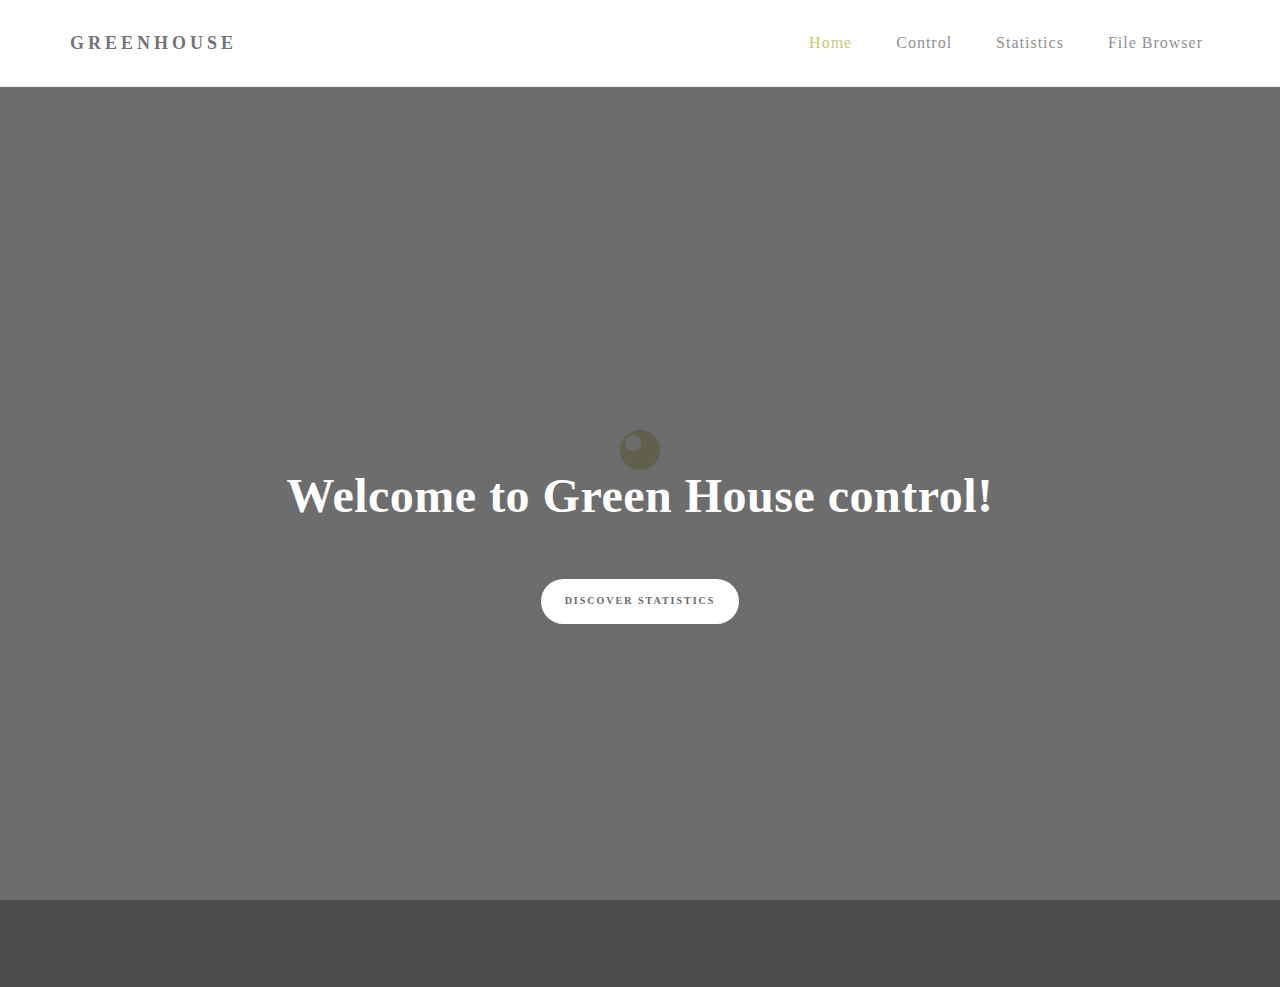
==== index.htm @ d42dc7f5 "1) new button for search a file 2) fixed issues with browser 3) adopted dimension of browser (for de" ====
<!DOCTYPE html>
<html lang="en">
<head>

<meta charset="UTF-8">
<meta http-equiv="X-UA-Compatible" content="IE=Edge">
<meta name="description" content="">
<meta name="keywords" content="">
<meta name="author" content="">
<meta name="viewport" content="width=device-width, initial-scale=1, maximum-scale=1">

<title>Home</title>

<link rel="stylesheet" href="css/bootstrap.min.css">
<link rel="stylesheet" href="css/font-awesome.min.css">

<!-- Main css -->
<link rel="stylesheet" href="css/style.css">

</head>
<body>

<!-- PRE LOADER -->

<div class="preloader">
     <div class="sk-spinner sk-spinner-wordpress">
          <span class="sk-inner-circle"></span>
     </div>
</div>

<!-- Navigation section  -->

<div class="navbar navbar-default navbar-static-top" role="navigation">
     <div class="container">

          <div class="navbar-header">
               <button class="navbar-toggle" data-toggle="collapse" data-target=".navbar-collapse">
                    <span class="icon icon-bar"></span>
                    <span class="icon icon-bar"></span>
                    <span class="icon icon-bar"></span>
               </button>
               <a href="index.htm" class="navbar-brand">GreenHouse</a>
          </div>
          <div class="collapse navbar-collapse">
               <ul class="nav navbar-nav navbar-right">
                    <li class="active"><a href="index.htm">Home</a></li>
                    <li><a href="control.htm">Control</a></li>
                    <li><a href="stat.htm">Statistics</a></li>
                    <li><a href="browse.htm">File Browser</a></li>
               </ul>
          </div>

  </div>
</div>

<!-- Home Section -->

<section id="home" class="main-home parallax-section">
     <div class="overlay-home"></div>
     <div id="particles-js"></div>
     <div class="container">
          <div class="row">
               <div class="col-md-12 col-sm-12">
                    <h1>Welcome to Green House control!</h1>
                    <a href="stat.htm" class="smoothScroll btn btn-default">Discover Statistics</a>
               </div>
          </div>
     </div>
</section>

<!-- Back top -->
<a href="#back-top" class="go-top"><i class="fa fa-angle-up"></i></a>

<!-- SCRIPTS -->
<script src="js/jquery.js"></script>
<script src="js/bootstrap.min.js"></script>
<script src="js/app.js"></script>
<script src="js/jquery.parallax.js"></script>
<script src="js/smoothscroll.js"></script>
<script src="js/custom.js"></script>

</body>
</html>
---- css/style.css ----
/*

Template 2085 GreenHouse

http://www.tooplate.com/view/2085-neuron

*/

body {
		background: #ffffff;
    font-family: 'Lora', serif;
    font-style: normal;
		font-weight: 300;
    overflow-x: hidden;
}


/*---------------------------------------
    Typorgraphy              
-----------------------------------------*/

h1,h2,h3,h4,h5,h6 {
  font-family: 'Merriweather', serif;
  font-style: normal;
  font-weight: bold;
  letter-spacing: 0.5px;
}

h1 {
    font-size: 48px;
    padding-bottom: 14px;
    margin-bottom: 0px;
}

h2 {
  font-size: 32px;
}

h2,h3 {
  padding-bottom: 6px;
}

h3 {
  font-size: 26px;
}

h4 {
  color: #666;
  font-size: 12px;
  font-weight: normal;
  letter-spacing: 2px;
}

p {
    color: #777;
    font-size: 15px;
    font-weight: 300;
    line-height: 26px;
    letter-spacing: 0.2px;
}

.btn-success:focus {
  background-color: #000;
  border-color: transparent;
}


/*---------------------------------------
    General               
-----------------------------------------*/

html{
  -webkit-font-smoothing: antialiased;
}

a {
  color: #4d638c;
  -webkit-transition: 0.5s;
  -o-transition: 0.5s;
  transition: 0.5s;
  text-decoration: none !important;
}
a:hover, a:active, a:focus {
  color: #4d638c;
  outline: none;
}

* {
  -webkit-box-sizing: border-box;
  -moz-box-sizing: border-box;
  box-sizing: border-box;
}

*:before,
*:after {
  -webkit-box-sizing: border-box;
  -moz-box-sizing: border-box;
  box-sizing: border-box;
}

#control, 
#gallery,
#contact,
#blog, 
#blog-single-post {
  padding-top: 60px;
  padding-bottom: 80px;
}

.main-control,
.main-single-post,
.main-browser,
.main-contact {
  height: 15vh;
}

.overlay {
  background: rgba(0,0,0,0.7 );
  width: 100%;
  height: 15vh;
  position: absolute;
  top: 0;
  left: 0;
  right: 0;
  bottom: 0;
}

.overlay-home {
  background: rgba(0,0,0,0.7 );
  width: 100%;
  height: 100vh;
  position: absolute;
  top: 0;
  left: 0;
  right: 0;
  bottom: 0;
}

.parallax-section {
  background-attachment: fixed !important;
  background-size: cover !important;
  overflow: hidden;
}


/*---------------------------------------
    Preloader section              
-----------------------------------------*/

.preloader {
  position: fixed;
  top: 0;
  left: 0;
  width: 100%;
  height: 100%;
  z-index: 99999;
  display: flex;
  flex-flow: row nowrap;
  justify-content: center;
  align-items: center;
  background: none repeat scroll 0 0 #ffffff;
}

.sk-spinner-wordpress.sk-spinner {
  background-color: #bfba55;
  width: 40px;
  height: 40px;
  border-radius: 40px;
  position: relative;
  -webkit-animation: sk-innerCircle 1s linear infinite;
  animation: sk-innerCircle 1s linear infinite; 
}

.sk-spinner-wordpress .sk-inner-circle {
  display: block;
  background-color: #ffffff;
  width: 16px;
  height: 16px;
  position: absolute;
  border-radius: 8px;
  top: 5px;
  left: 5px; 
}

@-webkit-keyframes sk-innerCircle {
  0% {
    -webkit-transform: rotate(0);
            transform: rotate(0); }

  100% {
    -webkit-transform: rotate(360deg);
            transform: rotate(360deg); } }

@keyframes sk-innerCircle {
  0% {
    -webkit-transform: rotate(0);
            transform: rotate(0); }

  100% {
    -webkit-transform: rotate(360deg);
            transform: rotate(360deg); } }



/*---------------------------------------
    Main Navigation             
-----------------------------------------*/

.navbar-default {
    background: #ffffff;
    margin: 0 !important;
    padding: 18px 0;
}

.navbar-default .navbar-brand {
  color: #555;
  font-family: 'Merriweather', serif;
  font-weight: bold;
  text-transform: uppercase;
  letter-spacing: 4px;
  margin: 0;
}

.navbar-default .navbar-nav li a {
    color: #777;
    font-size: 16px;
    letter-spacing: 1px;
    -webkit-transition: all 0.4s ease-in-out;
    transition: all 0.4s ease-in-out;
    padding-right: 22px;
    padding-left: 22px;
}

.navbar-default .navbar-nav > li a:hover {
    color: #bfba55 !important;
}

.navbar-default .navbar-nav > li > a:hover,
.navbar-default .navbar-nav > li > a:focus {
    color: #606066;
    background-color: transparent;
}

.navbar-default .navbar-nav li a:hover,
 .navbar-default .navbar-nav .active > a {
    color: #bfba55;
  }

.navbar-default .navbar-nav > .active > a,
.navbar-default .navbar-nav > .active > a:hover,
.navbar-default .navbar-nav > .active > a:focus {
    color: #bfba55;
    background-color: transparent;
}

.navbar-default .navbar-toggle {
     border: none;
     padding-top: 10px;
  }

.navbar-default .navbar-toggle .icon-bar {
    background: #bfba55;
    border-color: transparent;
  }

.navbar-default .navbar-toggle:hover,
.navbar-default .navbar-toggle:focus { 
  background-color: transparent;
}



/*---------------------------------------
    Home section              
-----------------------------------------*/

#home {
    background-size: cover;
    background-position: center center;
    color: #ffffff;
    display: -webkit-box;
    display: -webkit-flex;
     display: -ms-flexbox;
    display: flex;
    -webkit-box-align: center;
    -webkit-align-items: center;
    -ms-flex-align: center;
     align-items: center;
    position: relative;
    text-align: center;
}

.main-home {
  height: 100vh;
}

#particles-js {
  position: absolute;
  width: 100%;
  height: 100vh;
  top: 0;
  left: 0;
}

#home h4 {
  color: #bfba55;
}

#home .btn {
  background: #ffffff;
  border: 2px solid #ffffff;
  border-radius: 100px;
  color: #444;
  font-family: 'Merriweather', serif;
  font-size: 10px;
  font-weight: bold;
  letter-spacing: 2px;
  text-transform: uppercase;
  padding: 13px 22px;
  margin-top: 42px;
  transition: all 0.4s ease-in-out;
}

#home .btn:hover {
  background: transparent;
  border-color: #ffffff;
  color: #ffffff;
}



/*---------------------------------------
   Control section              
-----------------------------------------*/

#control .col-md-6 {
  padding-top: 22px;
  padding-bottom: 32px;
}

#control .col-md-6 img {
  padding: 22px 0px 22px 22px;
}

#control .col-md-4 {
  padding-bottom: 32px;
}

#control .col-md-4 img {
  padding-top: 12px;
}

/*---------------------------------------
   Contact section              
-----------------------------------------*/

#contact .col-md-4 {
  padding-left: 0px;
}

#contact .col-md-12 {
  padding-left: 0;
}

#contact form {
  padding-top: 32px;
}

#contact .form-control {
  border: 2px solid #f0f0f0;
  box-shadow: none;
  margin-top: 10px;
  margin-bottom: 10px;
  transition: all 0.4s ease-in-out;
}

#contact .form-control:hover {
  border-color: #555;
}

#contact input {
  height: 50px;
}

#contact input[type="submit"] {
  background: #bfba55;
  border-radius: 100px;
  border: none;
  color: #ffffff;
  font-weight: bold;
  transition: all 0.4s ease-in-out;
}

#contact input[type="submit"]:hover {
  background: #333;
}

#control img,
.blog-post-image img {
  border-radius: 1px;
}

.blog-post-title a {
  color: #222;
}

.blog-post-title a:hover {
  color: #bfba55;
}

.blog-post-format {
  padding-bottom: 22px;
}

.blog-post-format span {
  letter-spacing: 0.5px;
  padding-right: 12px;
}

.blog-post-format span a {
  color: #333;
}

.blog-post-format span img {
  display: inline-block;
  width: 42px;
  margin-right: 4px;
}

.blog-post-des blockquote {
  margin: 22px;
}

.blog-post-des .btn {
  border-radius: 100px;
  color: #777;
  font-weight: bold;
  letter-spacing: 1px;
  padding: 14px 28px;
  margin-top: 26px;
  transition: all 0.4s ease-in-out;
}

.blog-post-des .btn:hover {
  background: #bfba55;
  border-color: transparent;
  color: #ffffff;
}

.blog-author {
  border-top: 1px solid #f0f0f0;
  border-bottom: 1px solid #f0f0f0;
  padding-top: 32px;
  padding-bottom: 32px;
  margin-top: 42px;
  margin-bottom: 42px;
}

.blog-author .media img {
  display: inline-block;
  width: 90px;
  margin-right: 12px;
}

.blog-author .media a,
.blog-comment .media h3 {
  color: #444;
  font-size: 18px;
  letter-spacing: 1px;
}

.blog-comment {
  border-bottom: 1px solid #f0f0f0;
  padding-bottom: 32px;
  margin-bottom: 42px;
}

.blog-comment .media:nth-child(2) {
  padding-top: 22px;
}

.blog-comment .media img {
  width: 82px;
  margin-right: 12px;
}

.blog-comment .media h3 {
  display: inline-block;
  padding-right: 14px;
}


.blog-comment-form h3 {
  padding-bottom: 18px;
}

#control .col-md-6, #control .col-md-4,
.blog-comment-form .col-md-4 {
  padding-left: 0px;
}

.blog-comment-form .form-control {
  box-shadow: none;
  border: 2px solid #f0f0f0;
  margin-top: 10px;
  margin-bottom: 10px;
  transition: all 0.4s ease-in-out;
}

.blog-comment-form .form-control:hover {
  border-color: #555;
}

.blog-comment-form input {
  height: 45px;
}

.blog-comment-form input[type="submit"] {
  background: #bfba55;
  border-radius: 100px;
  border: none;
  color: #ffffff;
  font-weight: bold;
  transition: all 0.4s ease-in-out;
}

.blog-comment-form input[type="submit"]:hover {
  background: #333;
  border-color: transparent;
  color: #ffffff;
}



/*---------------------------------------
   Blog Single Post section              
-----------------------------------------*/

#blog-single-post .blog-single-post-image {
  padding-top: 22px;
}

#blog-single-post .blog-single-post-image .col-md-4 {
  padding-left: 0px;
  padding-right: 0px;
  padding-bottom: 22px;
}

#blog-single-post .blog-single-post-image img {
  border-radius: 1px;
  padding-right: 12px;
}

#blog-single-post .blog-post-des h3 {
  padding-top: 16px;
}



/*---------------------------------------
   Footer section              
-----------------------------------------*/

footer {
    background: #000;
    color: #ffffff;
    padding: 80px 0px;
    position: relative;
}

footer .col-md-4 .fa {
  color: #ffffff;
  padding-right: 8px;
}

footer hr {
  border-color: #121212;
  margin-top: 62px;
  margin-bottom: 42px;
}

footer .footer-copyright {
  padding-top: 12px;
}



/* Back top */
.go-top {
  background-color: #ffffff;
  box-shadow: 1px 1.732px 12px 0px rgba( 0, 0, 0, .14 ), 1px 1.732px 3px 0px rgba( 0, 0, 0, .12 );
  transition : all 1s ease;
  bottom: 2em;
  right: 2em;
  color: #333;
  font-size: 24px;
  display: none;
  position: fixed;
  text-decoration: none;
  width: 40px;
  height: 40px;
  line-height: 38px;
  text-align: center;
  border-radius: 100%;
}

.go-top:hover {
    background: #bfba55;
    color: #ffffff;
}



/*---------------------------------------
   Social icon             
-----------------------------------------*/

.social-icon {
    position: relative;
    padding: 0;
    margin: 0;
    text-align: center;
}

.social-icon li {
    display: inline-block;
    list-style: none;
}

.social-icon li a {
    border: 2px solid #292929;
    color: #292929;
    border-radius: 100px;
    cursor: pointer;
    font-size: 16px;
    text-decoration: none;
    transition: all 0.4s ease-in-out;
    width: 50px;
    height: 50px;
    line-height: 50px;
    text-align: center;
    vertical-align: middle;
    position: relative;
    margin: 22px 12px 10px 12px;
}

.social-icon li a:hover {
    border-color: #bfba55;
    color: #bfba55;
    transform: scale(1.1);
}



/*---------------------------------------
   Mobile Responsive         
-----------------------------------------*/

@media (max-width: 980px) {

  .main-control,
  .main-single-post,  
  .main-browser,
  .main-contact {
    height: 35vh;
  }

}


@media (max-width: 768px) {

  h1 {
    font-size: 52px;
  }

  h2 {
    font-size: 26px;
  }

  #control .col-md-6 img {
    padding-left: 0px;
  }

  #blog-single-post .blog-single-post-image img {
    padding-bottom: 22px;
  }

  footer .col-md-4 {
    padding-top: 22px;
  }

}


@media (max-width: 650px) {

  h1 {
    font-size: 42px;
  }

  #control, #gallery,
  #contact,
  #blog, #blog-single-post {
    padding-top: 60px;
    padding-bottom: 60px;
  }

}
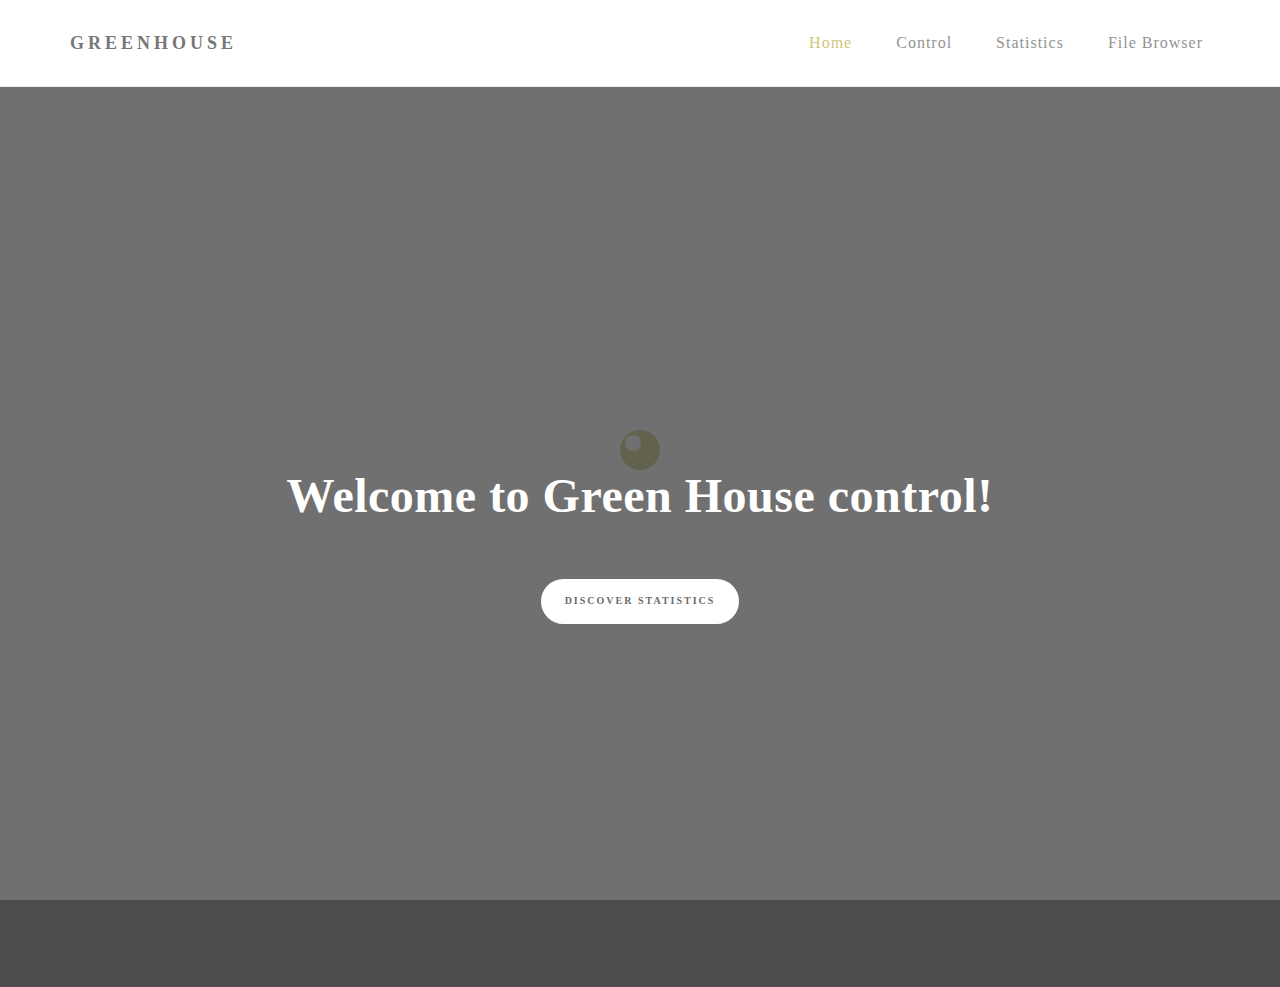
==== commit d54646ec: "new button for search a file" ====
--- a/css/style.css
+++ b/css/style.css
@@ -393,6 +393,32 @@
 
 #contact input[type="submit"]:hover {
   background: #333;
+}
+
+
+
+/*---------------------------------------
+   Blog section              
+-----------------------------------------*/
+
+.blog-post-thumb {
+  border-bottom: 1px solid #f0f0f0;
+  padding-top: 32px;
+  padding-bottom: 62px;
+  margin-bottom: 32px;
+}
+
+.blog-post-thumb:last-child {
+  border-bottom: 0px;
+  padding-bottom: 32px;
+  margin-bottom: 0px;
+}
+
+.blog-post-image,
+.blog-post-video {
+  padding-top: 22px;
+  padding-bottom: 22px;
+  width: 100%;
 }
 
 #control img,
